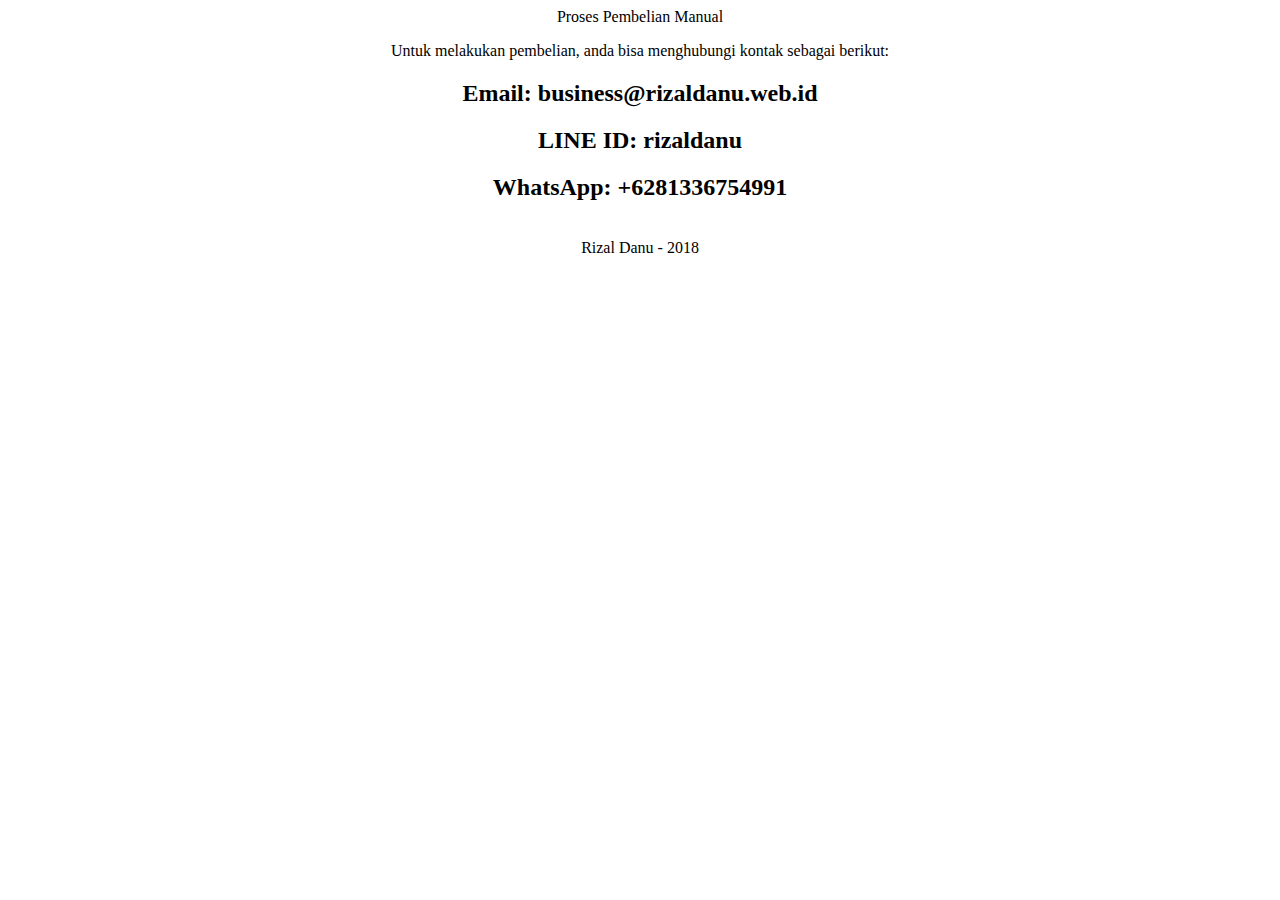
==== beli.html @ 2dc12211 "Add files via upload" ====
<html lang="en">
<head>
  <meta charset="UTF-8">
  <!--[if lt IE 9]>
  <script src="dist/html5shiv.js"></script>
  <![endif]-->
  <meta name="viewport" content="width=device-width, initial-scale=1">
  <title>Proses Pembelian - VPS Cloud Murah</title>
  <link rel="stylesheet" href="css/style.css">
  <link href='https://fonts.googleapis.com/css?family=Open+Sans:400,700,300' rel='stylesheet' type='text/css'>
</head>
<body>
  <iki><center>Proses Pembelian Manual</center></iki>
  <center>
  <div id="wrapper"> 
  <div id="content">
    <p>Untuk melakukan pembelian, anda bisa menghubungi kontak sebagai berikut:</p>
    <h2>Email: business@rizaldanu.web.id</h2>
    <h2>LINE ID: rizaldanu</h2>
    <h2>WhatsApp: +6281336754991</h2>
  </div>
  </div>
  <br><footer>Rizal Danu - 2018</footer>
  </center>

</body>
</html>
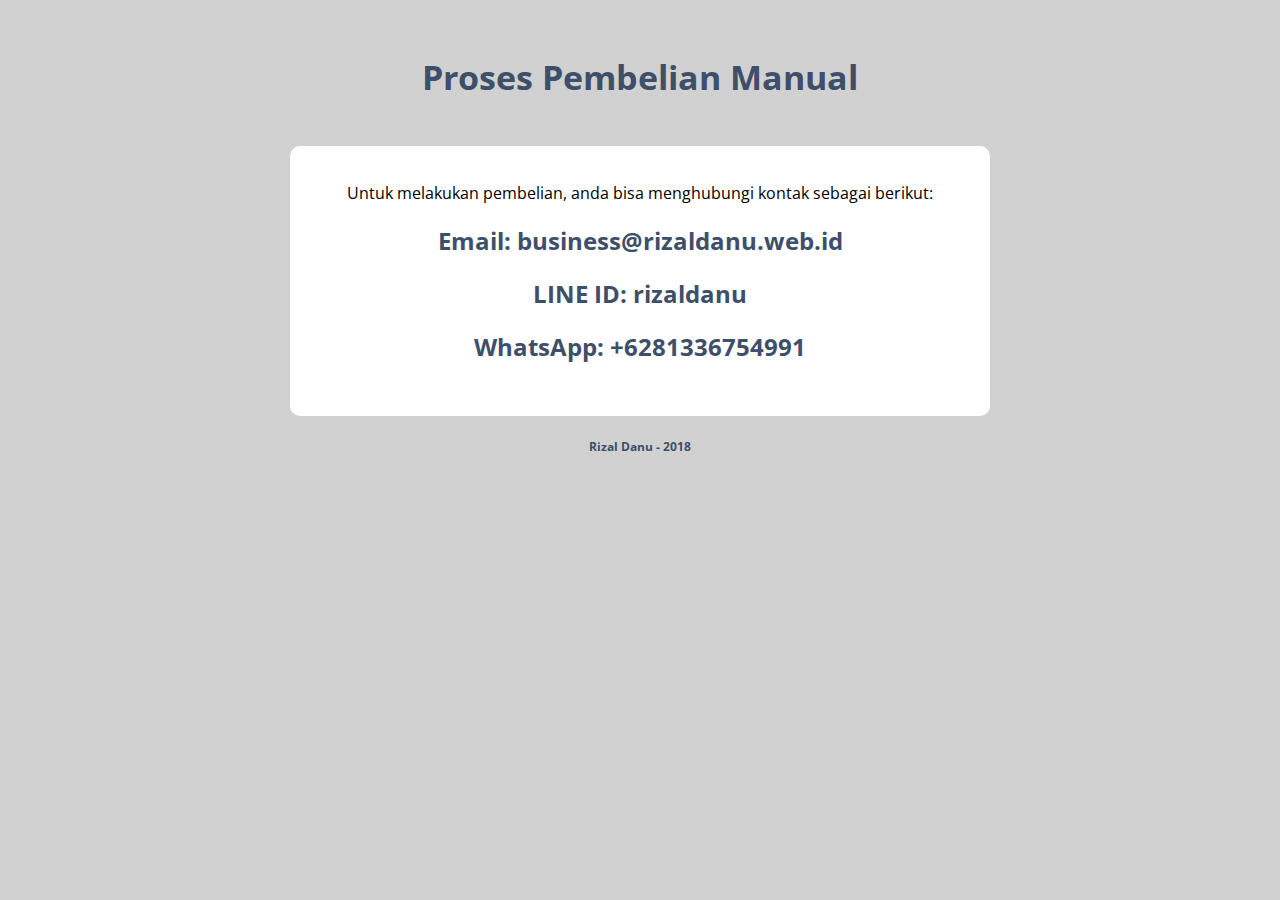
==== commit 602afbc3: "Update beli.html" ====
--- a/beli.html
+++ b/beli.html
@@ -6,7 +6,7 @@
   <![endif]-->
   <meta name="viewport" content="width=device-width, initial-scale=1">
   <title>Proses Pembelian - VPS Cloud Murah</title>
-  <link rel="stylesheet" href="css/style.css">
+  <link rel="stylesheet" href="style.css">
   <link href='https://fonts.googleapis.com/css?family=Open+Sans:400,700,300' rel='stylesheet' type='text/css'>
 </head>
 <body>
@@ -24,4 +24,4 @@
   </center>
 
 </body>
-</html>+</html>
--- a/style.css
+++ b/style.css
@@ -0,0 +1,254 @@
+html,html a {
+  -webkit-font-smoothing: antialiased;
+  text-shadow: 1px 1px 1px rgba(0,0,0,0.004);
+}
+
+body {
+  font-family: 'Open Sans', sans-serif;
+  background: #D1D1D1;
+}
+
+#plans,#plans ul,#plans ul li {
+  margin: 0;
+  padding: 0;
+  list-style: none;
+}
+
+#pricePlans:after {
+  content: '';
+  display: table;
+  clear: both;
+}
+
+#pricePlans {
+  zoom: 1;
+}
+
+#pricePlans {
+  max-width: 69em;
+  margin: 0 auto;
+}
+
+#pricePlans #plans .plan {
+  background: #fff;
+  float: left;
+  width: 100%;
+  text-align: center;
+  border-radius: 5px;
+  margin: 0 0 20px 0;
+
+  -webkit-box-shadow: 0 1px 3px rgba(0,0,0,0.1);
+  box-shadow: 0 1px 3px rgba(0,0,0,0.1);
+}
+
+.price-period {
+  font-size:14px;
+  line-height:16px
+}
+
+.planContainer .title h2 {
+  font-size: 2.125em;
+  font-weight: 300;
+  color: #3e4f6a;
+  margin: 0;
+  padding: .6em 0;
+}
+
+.planContainer .title h2.bestPlanTitle {
+  background: #F9F9F9;
+
+  background: -webkit-linear-gradient(top, #475975, #364761);
+  background: -moz-linear-gradient(top, #475975, #364761);
+  background: -o-linear-gradient(top, #475975, #364761);
+  background: -ms-linear-gradient(top, #475975, #364761);
+  background: linear-gradient(top, #475975, #364761);
+  color: #fff;
+  border-radius: 5px 5px 0 0;
+}
+
+
+.planContainer .price p {
+  background: #3e4f6a;
+
+  background: -webkit-linear-gradient(top, #475975, #364761);
+  background: -moz-linear-gradient(top, #475975, #364761);
+  background: -o-linear-gradient(top, #475975, #364761);
+  background: -ms-linear-gradient(top, #475975, #364761);
+  background: linear-gradient(top, #475975, #364761);
+  color: #fff;
+  font-size: 1.2em;
+  font-weight: 700;
+  height: 2.6em;
+  line-height: 2.6em;
+  margin: 0 0 1em;
+}
+
+.planContainer .price p.bestPlanPrice {
+  background: #f7814d;
+}
+
+.planContainer .price p span {
+  color: #EAEAEA;
+}
+
+.planContainer .options {
+  margin-top: 10em;
+}
+
+.planContainer .options li {
+  font-weight: 700;
+  color: #364762;
+  line-height: 2.5;
+}
+
+.planContainer .options li span {
+  font-weight: 400;
+  color: #979797;
+}
+
+.planContainer .button a {
+  text-transform: uppercase;
+  text-decoration: none;
+  color: #3e4f6a;
+  font-weight: 700;
+  letter-spacing: 3px;
+  line-height: 2.8em;
+  border: 2px solid #3e4f6a;
+  display: inline-block;
+  width: 80%;
+  height: 2.8em;
+  border-radius: 4px;
+  margin: 1.5em 0 1.8em;
+}
+
+.planContainer .button a.bestPlanButton {
+  color: #fff;
+  background: #f7814d;
+  border: 2px solid #f7814d;
+}
+
+#credits {
+  text-align: center;
+  font-size: .8em;
+  font-style: italic;
+  color: #777;
+}
+
+#credits a {
+  color: #333;
+}
+
+#credits a:hover {
+  text-decoration: none;
+}
+
+@media screen and (min-width: 481px) and (max-width: 768px) {
+
+#pricePlans #plans .plan {
+  width: 49%;
+  margin: 0 2% 20px 0;
+}
+
+#pricePlans #plans > li:nth-child(2n) {
+  margin-right: 0;
+}
+
+}
+
+@media screen and (min-width: 769px) and (max-width: 1024px) {
+
+#pricePlans #plans .plan {
+  width: 49%;
+  margin: 0 2% 20px 0;
+}
+
+#pricePlans #plans > li:nth-child(2n) {
+  margin-right: 0;
+}
+
+}
+
+@media screen and (min-width: 1025px) {
+
+#pricePlans {
+  margin: 2em auto;
+}
+
+#pricePlans #plans .plan {
+  width: 24%;
+  margin: 0 1.33% 20px 0;
+
+  -webkit-transition: all .25s;
+     -moz-transition: all .25s;
+      -ms-transition: all .25s;
+       -o-transition: all .25s;
+          transition: all .25s;
+}
+
+#pricePlans #plans > li:last-child {
+  margin-right: 0;
+}
+
+#pricePlans #plans .plan:hover {
+  -webkit-transform: scale(1.04);
+     -moz-transform: scale(1.04);
+      -ms-transform: scale(1.04);
+       -o-transform: scale(1.04);
+          transform: scale(1.04);
+}
+
+.planContainer .button a {
+  -webkit-transition: all .25s;
+     -moz-transition: all .25s;
+      -ms-transition: all .25s;
+       -o-transition: all .25s;
+          transition: all .25s;
+}
+
+.planContainer .button a:hover {
+  background: #3e4f6a;
+  color: #fff;
+}
+
+.planContainer .button a.bestPlanButton:hover {
+  background: #ff9c70;
+  border: 2px solid #ff9c70;
+}
+
+}
+
+iki {
+  color: #3e4f6a;
+  font-size: 34px;
+  text-align: center;
+  font-weight: bold;
+  padding: 20px;
+} 
+
+footer{
+  font-size: 12px;
+  text-align: center;
+  color: #3e4f6a;
+  font-weight: bold;
+}
+
+#wrapper {
+  max-width: 700px;
+  width: 100%;
+  display: flex;
+  flex-wrap: wrap;
+}
+
+#content {
+  flex: 0 0 100%;
+  min-height: 250px;
+  text-align: center;
+  background-color: white;
+  border-radius: 10px;
+  font-family: 'Open Sans', sans-serif;
+  padding-top: 20px;
+}
+
+#content > h2 {
+  color: #3e4f6a;
+}